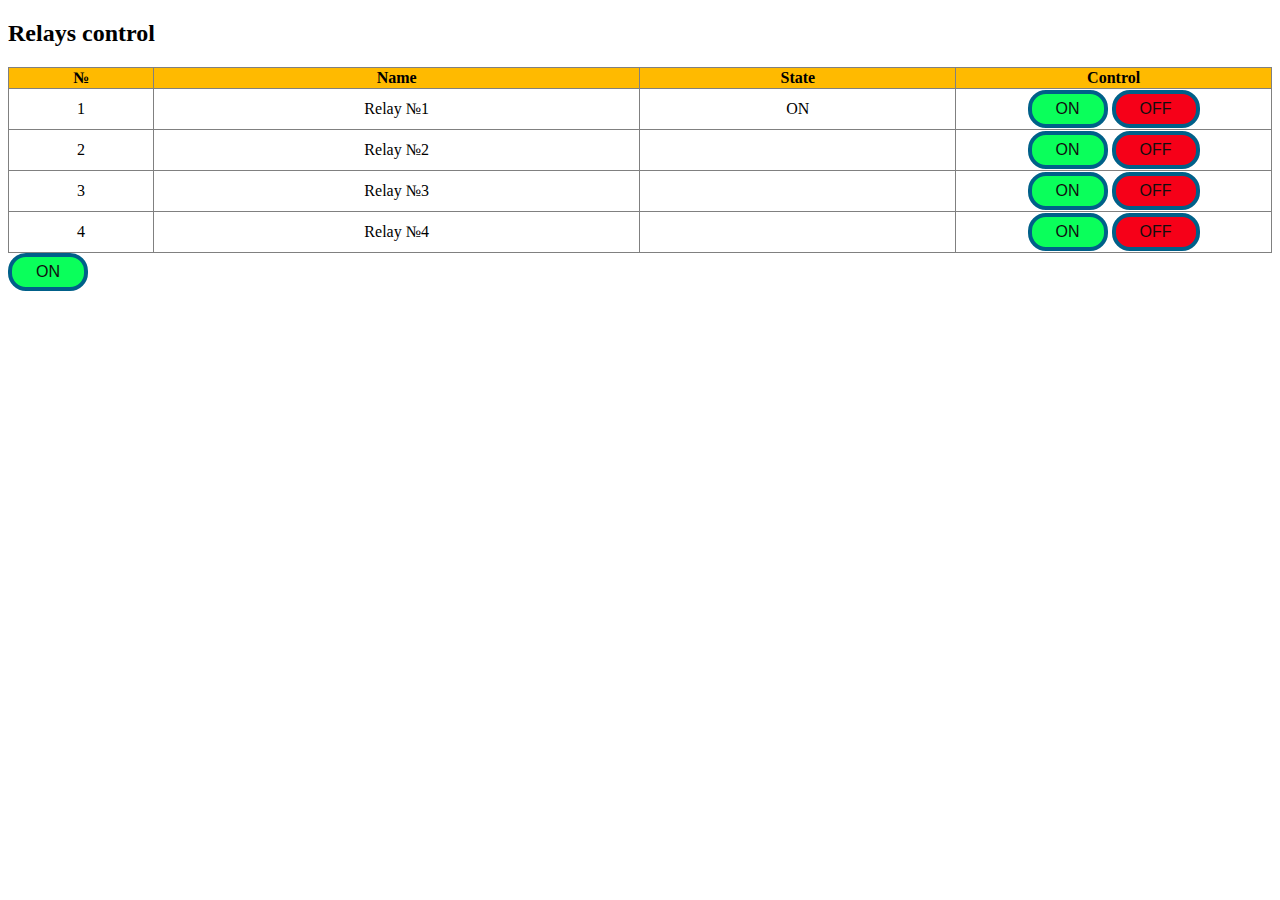
==== web/WebClient/web-site/index.html @ 6682f7b0 "First commit" ====
<!DOCTYPE html>
<html lang="en">
<head>
    <meta charset="UTF-8">
<!--    <meta http-equiv="refresh" content="1">-->
    <title>Title</title>
    <script>
      function onClick(device, state) {
        var address = "192.168.1.203";
        var request = new XMLHttpRequest();
        request.open("GET", `http://${address}/${device}?params=${state}`, false);
        request.send(null);
<!--        request.send();-->
      }

      function onGetInfo() {
            alert("GetInfo");
            var xhr = new XMLHttpRequest();
            xhr.open('GET', 'http://192.168.1.203/relay1', false);
            xhr.send();

            if (xhr.status != 200) {
              alert( xhr.status + ': ' + xhr.statusText ); // пример вывода: 404: Not Found
            }
            else {
              alert( xhr.responseText ); // responseText -- текст ответа.
            }
      }
  </script>
</head>

<body>

<style>
.header {
    background-color: #FFBA00 !important;
    text-align: center;
}

.button_1674200952262 {
    display: inline-block !important;
    text-decoration: none !important;
    background-color: #0aff5b !important;
    color: #100e0e !important;
    border: 4px solid #006089 !important;
    border-radius: 18px !important;
    font-size: 16px !important;
    padding: 6px 24px !important;
    transition: all 0.6s ease !important;
}
.button_1674200952262:hover {
    text-decoration: none !important;
    background-color: #006089 !important;
    color: #ffeded !important;
    border-color: #006089 !important;
}
.buttonOff {
    display: inline-block !important;
    text-decoration: none !important;
    background-color: #F60018 !important;
    color: #100e0e !important;
    border: 4px solid #006089 !important;
    border-radius: 18px !important;
    font-size: 16px !important;
    padding: 6px 24px !important;
    transition: all 0.6s ease !important;
}
.buttonOff:hover {
    text-decoration: none !important;
    background-color: #006089 !important;
    color: #ffeded !important;
    border-color: #006089 !important;
}
</style>

<form>
<h2>Relays control</h2>
<table style="border-collapse: collapse; width: 100%;" border="1">
    <tbody>
    <tr>
        <td style="width: 11.4686%;" class="header"><strong>№</strong></td>
        <td style="width: 38.5314%;" class="header"><strong>Name</strong></td>
        <td style="width: 25%;" class="header"><strong>State</strong></td>
        <td style="width: 25%;" class="header"><strong>Control</strong></td>
    </tr>
    <tr>
        <td style="width: 11.4686%; text-align: center;">1</td>
        <td style="width: 38.5314%; text-align: center;">Relay №1</td>
        <td style="width: 25%; text-align: center;">ON</td>
        <td style="width: 25%; text-align: center;">
            <button type="button" id="r1_on" class="button_1674200952262" onClick="onClick('relay1', 1)">ON</button>
            <button type="button" id="r1_off" class="buttonOff" onClick="onClick('relay1', 0)">OFF</button>
        </td>
    </tr>
    <tr>
        <td style="width: 11.4686%; text-align: center;">2</td>
        <td style="width: 38.5314%; text-align: center;">Relay №2 </td>
        <td style="width: 25%; text-align: center;"></td>
        <td style="width: 25%; text-align: center;">
            <button type="button" id="r2_on" class="button_1674200952262" onClick="onClick('relay2', 1)">ON</button>
            <button type="button" id="r2_off" class="buttonOff" onClick="onClick('relay2', 0)">OFF</button>
        </td>
    </tr>
    <tr>
        <td style="width: 11.4686%; text-align: center;">3</td>
        <td style="width: 38.5314%; text-align: center;">Relay №3</td>
        <td style="width: 25%; text-align: center;"></td>
        <td style="width: 25%; text-align: center;">
            <button type="button" id="r3_on" class="button_1674200952262" onClick="onClick('relay3', 1)">ON</button>
            <button type="button" id="r3_off" class="buttonOff" onClick="onClick('relay3', 0)">OFF</button>
        </td>
    </tr>
    <tr>
        <td style="width: 11.4686%; text-align: center;">4</td>
        <td style="width: 38.5314%; text-align: center;">Relay №4</td>
        <td style="width: 25%; text-align: center;"></td>
        <td style="width: 25%; text-align: center;">
            <button type="button" id="r4_on" class="button_1674200952262" onClick="onClick('relay4', 1)">ON</button>
            <button type="button" id="r4_off" class="buttonOff" onClick="onClick('relay4', 0)">OFF</button>
        </td>
    </tr>
    </tbody>
</table>
</form>

<form>
    <button type="button" id="btnInfo" class="button_1674200952262" onClick="onGetInfo()">ON</button>
</form>


</body>

</html>
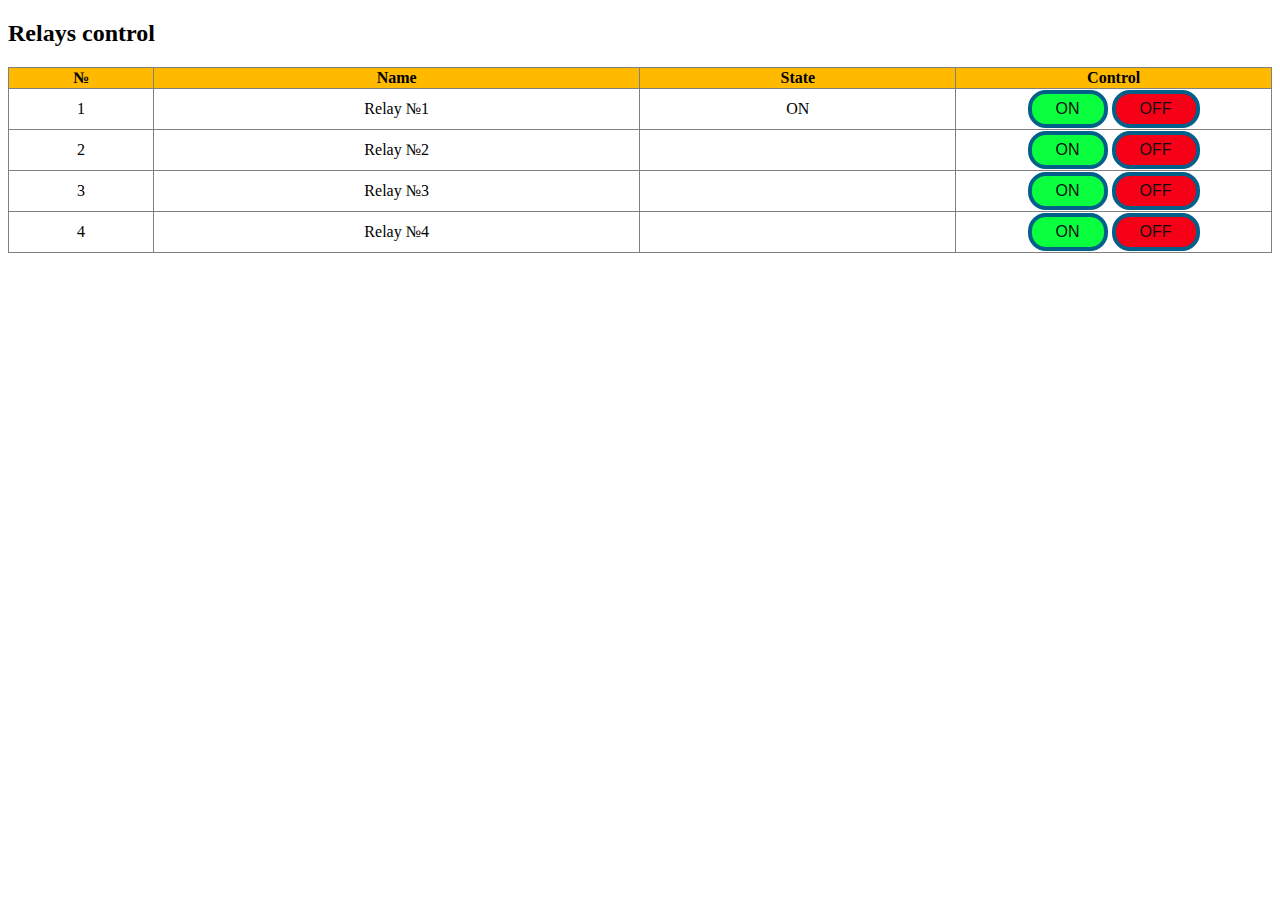
==== commit 76e0d800: "css is separated in different file" ====
--- a/web/WebClient/web-site/index.html
+++ b/web/WebClient/web-site/index.html
@@ -4,75 +4,18 @@
     <meta charset="UTF-8">
 <!--    <meta http-equiv="refresh" content="1">-->
     <title>Title</title>
+    <link rel="stylesheet" type="text/css" href="./styles/styles.css">
     <script>
       function onClick(device, state) {
         var address = "192.168.1.203";
         var request = new XMLHttpRequest();
         request.open("GET", `http://${address}/${device}?params=${state}`, false);
-        request.send(null);
-<!--        request.send();-->
-      }
-
-      function onGetInfo() {
-            alert("GetInfo");
-            var xhr = new XMLHttpRequest();
-            xhr.open('GET', 'http://192.168.1.203/relay1', false);
-            xhr.send();
-
-            if (xhr.status != 200) {
-              alert( xhr.status + ': ' + xhr.statusText ); // пример вывода: 404: Not Found
-            }
-            else {
-              alert( xhr.responseText ); // responseText -- текст ответа.
-            }
+        request.send();
       }
   </script>
 </head>
 
 <body>
-
-<style>
-.header {
-    background-color: #FFBA00 !important;
-    text-align: center;
-}
-
-.button_1674200952262 {
-    display: inline-block !important;
-    text-decoration: none !important;
-    background-color: #0aff5b !important;
-    color: #100e0e !important;
-    border: 4px solid #006089 !important;
-    border-radius: 18px !important;
-    font-size: 16px !important;
-    padding: 6px 24px !important;
-    transition: all 0.6s ease !important;
-}
-.button_1674200952262:hover {
-    text-decoration: none !important;
-    background-color: #006089 !important;
-    color: #ffeded !important;
-    border-color: #006089 !important;
-}
-.buttonOff {
-    display: inline-block !important;
-    text-decoration: none !important;
-    background-color: #F60018 !important;
-    color: #100e0e !important;
-    border: 4px solid #006089 !important;
-    border-radius: 18px !important;
-    font-size: 16px !important;
-    padding: 6px 24px !important;
-    transition: all 0.6s ease !important;
-}
-.buttonOff:hover {
-    text-decoration: none !important;
-    background-color: #006089 !important;
-    color: #ffeded !important;
-    border-color: #006089 !important;
-}
-</style>
-
 <form>
 <h2>Relays control</h2>
 <table style="border-collapse: collapse; width: 100%;" border="1">
@@ -122,12 +65,6 @@
     </tbody>
 </table>
 </form>
-
-<form>
-    <button type="button" id="btnInfo" class="button_1674200952262" onClick="onGetInfo()">ON</button>
-</form>
-
-
 </body>
 
 </html>--- a/web/WebClient/web-site/styles/styles.css
+++ b/web/WebClient/web-site/styles/styles.css
@@ -0,0 +1,40 @@
+
+.header {
+    background-color: #FFBA00 !important;
+    text-align: center;
+}
+
+.button_1674200952262 {
+    display: inline-block !important;
+    text-decoration: none !important;
+    background-color: #0aff3f !important;
+    color: #100e0e !important;
+    border: 4px solid #006089 !important;
+    border-radius: 18px !important;
+    font-size: 16px !important;
+    padding: 6px 24px !important;
+    transition: all 0.6s ease !important;
+}
+.button_1674200952262:hover {
+    text-decoration: none !important;
+    background-color: #006089 !important;
+    color: #ffeded !important;
+    border-color: #006089 !important;
+}
+.buttonOff {
+    display: inline-block !important;
+    text-decoration: none !important;
+    background-color: #F60018 !important;
+    color: #100e0e !important;
+    border: 4px solid #006089 !important;
+    border-radius: 18px !important;
+    font-size: 16px !important;
+    padding: 6px 24px !important;
+    transition: all 0.6s ease !important;
+}
+.buttonOff:hover {
+    text-decoration: none !important;
+    background-color: #006089 !important;
+    color: #ffeded !important;
+    border-color: #006089 !important;
+}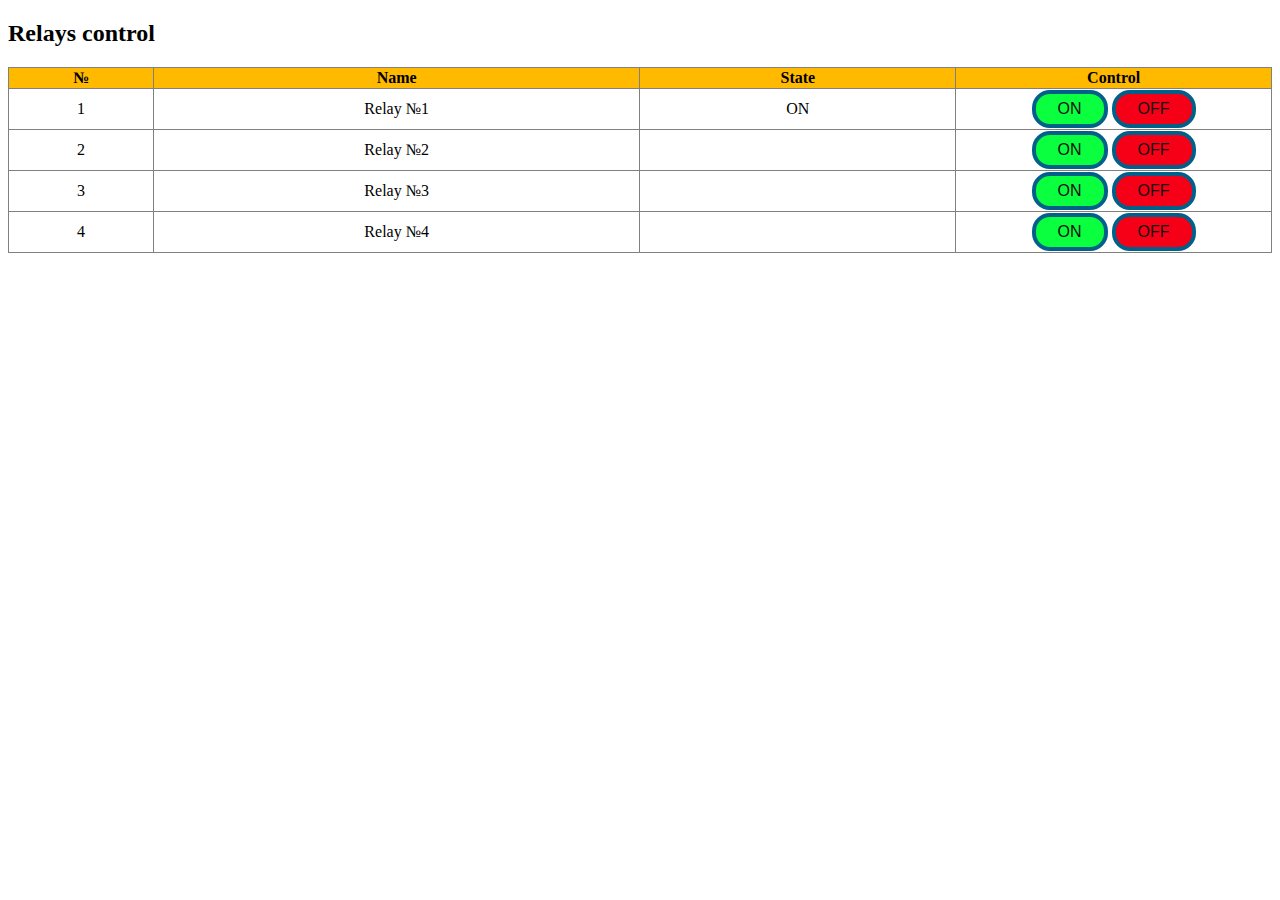
==== commit 2fab5a63: "Relay status display implemented" ====
--- a/web/WebClient/web-site/index.html
+++ b/web/WebClient/web-site/index.html
@@ -6,11 +6,80 @@
     <title>Title</title>
     <link rel="stylesheet" type="text/css" href="./styles/styles.css">
     <script>
-      function onClick(device, state) {
+    //   function onClick(device, state) {
+    //     var address = "192.168.1.203";
+    //     var request = new XMLHttpRequest();
+    //     request.open("GET", `http://${address}/${device}?params=${state}`, false);
+    //     request.send();
+    //   }
+
+    //   function getInfo(device) {
+    //     var address = "192.168.1.203";
+
+    //     const url = `http://${address}/relay1`;
+    //     fetch(url, {
+    //         mode: 'cors' 
+    //     })
+    //     .then((response) => {
+    //         console.log("--- response ---");
+    //         return response.json();
+    //     })
+    //     .then((data) => {
+    //         console.log("--- data ---");
+    //         console.log(data);
+    //         let authors = data;
+
+    //         console.log(`State: ${authors.return_value}`)
+    //         if (1 == authors.return_value) {
+    //             console.log("ON");
+    //             document.getElementById("lamp1").textContent = "ON";
+    //         }
+    //         else {
+    //             console.log("OFF");
+    //             document.getElementById("lamp1").textContent = "OFF";
+    //         }
+    //     })
+    //     .catch(function(error) {
+    //         console.log("--- error ---");
+    //         console.log(error);
+    //     });
+    //   }
+
+      function setRelayState(device, lamp, state=undefined) {
         var address = "192.168.1.203";
-        var request = new XMLHttpRequest();
-        request.open("GET", `http://${address}/${device}?params=${state}`, false);
-        request.send();
+
+        const url_set = `http://${address}/${device}?params=${state}`;
+        const url_get = `http://${address}/${device}`;
+        
+        let url = url_get;
+        if (1 == state || 0 == state) {
+            url = url_set;
+        }
+        console.log(url);
+
+        fetch(url, {
+            mode: 'cors' 
+        })
+        .then((response) => {
+            return response.json();
+        })
+        .then((data) => {
+            console.log(data);
+            let authors = data;
+
+            console.log(`State: ${authors.return_value}`)
+            console.log(lamp);
+            if (1 == authors.return_value) {
+                document.getElementById(lamp).textContent = "ON";
+            }
+            else {
+                document.getElementById(lamp).textContent = "OFF";
+            }
+        })
+        .catch(function(error) {
+            console.log("--- error ---");
+            console.log(error);
+        });
       }
   </script>
 </head>
@@ -29,42 +98,48 @@
     <tr>
         <td style="width: 11.4686%; text-align: center;">1</td>
         <td style="width: 38.5314%; text-align: center;">Relay №1</td>
-        <td style="width: 25%; text-align: center;">ON</td>
+        <td id="lamp1" style="width: 25%; text-align: center;">ON</td>
         <td style="width: 25%; text-align: center;">
-            <button type="button" id="r1_on" class="button_1674200952262" onClick="onClick('relay1', 1)">ON</button>
-            <button type="button" id="r1_off" class="buttonOff" onClick="onClick('relay1', 0)">OFF</button>
+            <button type="button" id="r1_on" class="button_1674200952262" onClick="setRelayState('relay1', 'lamp1', 1)">ON</button>
+            <button type="button" id="r1_off" class="buttonOff" onClick="setRelayState('relay1', 'lamp1', 0)">OFF</button>
         </td>
     </tr>
     <tr>
         <td style="width: 11.4686%; text-align: center;">2</td>
         <td style="width: 38.5314%; text-align: center;">Relay №2 </td>
-        <td style="width: 25%; text-align: center;"></td>
+        <td id="lamp2" style="width: 25%; text-align: center;"></td>
         <td style="width: 25%; text-align: center;">
-            <button type="button" id="r2_on" class="button_1674200952262" onClick="onClick('relay2', 1)">ON</button>
-            <button type="button" id="r2_off" class="buttonOff" onClick="onClick('relay2', 0)">OFF</button>
+            <button type="button" id="r2_on" class="button_1674200952262" onClick="setRelayState('relay2', 'lamp2', 1)">ON</button>
+            <button type="button" id="r2_off" class="buttonOff" onClick="setRelayState('relay2', 'lamp2', 0)">OFF</button>
         </td>
     </tr>
     <tr>
         <td style="width: 11.4686%; text-align: center;">3</td>
         <td style="width: 38.5314%; text-align: center;">Relay №3</td>
-        <td style="width: 25%; text-align: center;"></td>
+        <td id="lamp3" style="width: 25%; text-align: center;"></td>
         <td style="width: 25%; text-align: center;">
-            <button type="button" id="r3_on" class="button_1674200952262" onClick="onClick('relay3', 1)">ON</button>
-            <button type="button" id="r3_off" class="buttonOff" onClick="onClick('relay3', 0)">OFF</button>
+            <button type="button" id="r3_on" class="button_1674200952262" onClick="setRelayState('relay3', 'lamp3', 1)">ON</button>
+            <button type="button" id="r3_off" class="buttonOff" onClick="setRelayState('relay3', 'lamp3', 0)">OFF</button>
         </td>
     </tr>
     <tr>
         <td style="width: 11.4686%; text-align: center;">4</td>
         <td style="width: 38.5314%; text-align: center;">Relay №4</td>
-        <td style="width: 25%; text-align: center;"></td>
+        <td id="lamp4" style="width: 25%; text-align: center;"></td>
         <td style="width: 25%; text-align: center;">
-            <button type="button" id="r4_on" class="button_1674200952262" onClick="onClick('relay4', 1)">ON</button>
-            <button type="button" id="r4_off" class="buttonOff" onClick="onClick('relay4', 0)">OFF</button>
+            <button type="button" id="r4_on" class="button_1674200952262" onClick="setRelayState('relay4', 'lamp4', 1)">ON</button>
+            <button type="button" id="r4_off" class="buttonOff" onClick="setRelayState('relay4', 'lamp4', 0)">OFF</button>
         </td>
     </tr>
     </tbody>
 </table>
 </form>
+<script>
+    setRelayState('relay1', 'lamp1');
+    setRelayState('relay2', 'lamp2');
+    setRelayState('relay3', 'lamp3');
+    setRelayState('relay4', 'lamp4');
+</script>
 </body>
 
 </html>--- a/web/WebClient/web-site/styles/styles.css
+++ b/web/WebClient/web-site/styles/styles.css
@@ -12,7 +12,7 @@
     border: 4px solid #006089 !important;
     border-radius: 18px !important;
     font-size: 16px !important;
-    padding: 6px 24px !important;
+    padding: 6px 22px !important;
     transition: all 0.6s ease !important;
 }
 .button_1674200952262:hover {
@@ -29,7 +29,7 @@
     border: 4px solid #006089 !important;
     border-radius: 18px !important;
     font-size: 16px !important;
-    padding: 6px 24px !important;
+    padding: 6px 22px !important;
     transition: all 0.6s ease !important;
 }
 .buttonOff:hover {
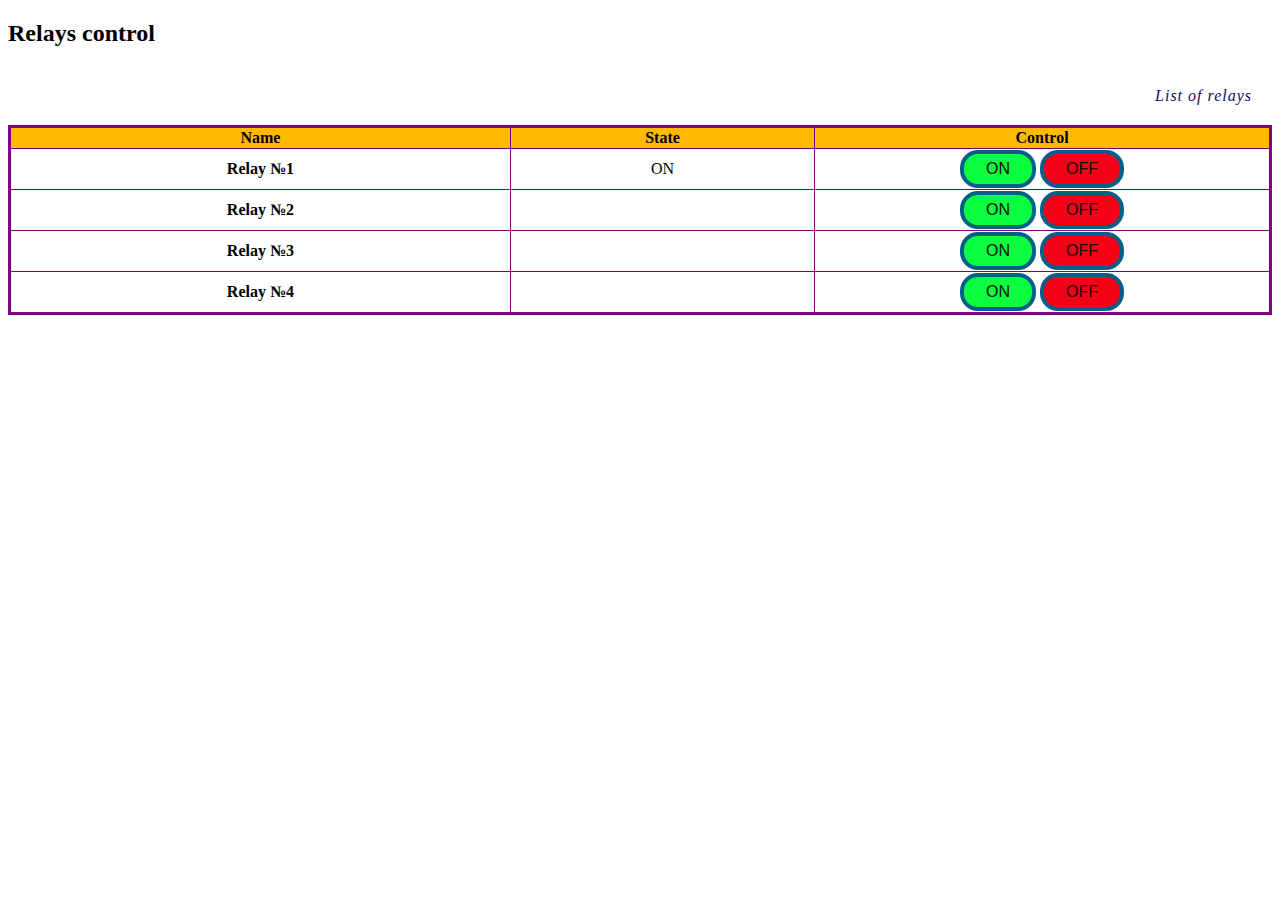
==== commit 46f5980a: "changes styles" ====
--- a/web/WebClient/web-site/index.html
+++ b/web/WebClient/web-site/index.html
@@ -5,141 +5,55 @@
 <!--    <meta http-equiv="refresh" content="1">-->
     <title>Title</title>
     <link rel="stylesheet" type="text/css" href="./styles/styles.css">
-    <script>
-    //   function onClick(device, state) {
-    //     var address = "192.168.1.203";
-    //     var request = new XMLHttpRequest();
-    //     request.open("GET", `http://${address}/${device}?params=${state}`, false);
-    //     request.send();
-    //   }
-
-    //   function getInfo(device) {
-    //     var address = "192.168.1.203";
-
-    //     const url = `http://${address}/relay1`;
-    //     fetch(url, {
-    //         mode: 'cors' 
-    //     })
-    //     .then((response) => {
-    //         console.log("--- response ---");
-    //         return response.json();
-    //     })
-    //     .then((data) => {
-    //         console.log("--- data ---");
-    //         console.log(data);
-    //         let authors = data;
-
-    //         console.log(`State: ${authors.return_value}`)
-    //         if (1 == authors.return_value) {
-    //             console.log("ON");
-    //             document.getElementById("lamp1").textContent = "ON";
-    //         }
-    //         else {
-    //             console.log("OFF");
-    //             document.getElementById("lamp1").textContent = "OFF";
-    //         }
-    //     })
-    //     .catch(function(error) {
-    //         console.log("--- error ---");
-    //         console.log(error);
-    //     });
-    //   }
-
-      function setRelayState(device, lamp, state=undefined) {
-        var address = "192.168.1.203";
-
-        const url_set = `http://${address}/${device}?params=${state}`;
-        const url_get = `http://${address}/${device}`;
-        
-        let url = url_get;
-        if (1 == state || 0 == state) {
-            url = url_set;
-        }
-        console.log(url);
-
-        fetch(url, {
-            mode: 'cors' 
-        })
-        .then((response) => {
-            return response.json();
-        })
-        .then((data) => {
-            console.log(data);
-            let authors = data;
-
-            console.log(`State: ${authors.return_value}`)
-            console.log(lamp);
-            if (1 == authors.return_value) {
-                document.getElementById(lamp).textContent = "ON";
-            }
-            else {
-                document.getElementById(lamp).textContent = "OFF";
-            }
-        })
-        .catch(function(error) {
-            console.log("--- error ---");
-            console.log(error);
-        });
-      }
-  </script>
+    <script src="./scripts/rest_client.js"></script>   
 </head>
 
 <body>
 <form>
 <h2>Relays control</h2>
-<table style="border-collapse: collapse; width: 100%;" border="1">
+<table border="2">
+    <caption>List of relays</caption>
+    <thead class="header">
+        <th scope="col">Name</th>
+        <th scope="col">State</th>
+        <th scope="col">Control</th>
+    </thead>
     <tbody>
     <tr>
-        <td style="width: 11.4686%;" class="header"><strong>№</strong></td>
-        <td style="width: 38.5314%;" class="header"><strong>Name</strong></td>
-        <td style="width: 25%;" class="header"><strong>State</strong></td>
-        <td style="width: 25%;" class="header"><strong>Control</strong></td>
-    </tr>
-    <tr>
-        <td style="width: 11.4686%; text-align: center;">1</td>
-        <td style="width: 38.5314%; text-align: center;">Relay №1</td>
+        <th scope="row">Relay №1</th>
         <td id="lamp1" style="width: 25%; text-align: center;">ON</td>
         <td style="width: 25%; text-align: center;">
-            <button type="button" id="r1_on" class="button_1674200952262" onClick="setRelayState('relay1', 'lamp1', 1)">ON</button>
-            <button type="button" id="r1_off" class="buttonOff" onClick="setRelayState('relay1', 'lamp1', 0)">OFF</button>
+            <button type="button" id="r1_on" class="button_1674200952262" onClick="relayState('relay1', 'lamp1', 1)">ON</button>
+            <button type="button" id="r1_off" class="buttonOff" onClick="relayState('relay1', 'lamp1', 0)">OFF</button>
         </td>
     </tr>
     <tr>
-        <td style="width: 11.4686%; text-align: center;">2</td>
-        <td style="width: 38.5314%; text-align: center;">Relay №2 </td>
+        <th scope="row">Relay №2</th>
         <td id="lamp2" style="width: 25%; text-align: center;"></td>
         <td style="width: 25%; text-align: center;">
-            <button type="button" id="r2_on" class="button_1674200952262" onClick="setRelayState('relay2', 'lamp2', 1)">ON</button>
-            <button type="button" id="r2_off" class="buttonOff" onClick="setRelayState('relay2', 'lamp2', 0)">OFF</button>
+            <button type="button" id="r2_on" class="button_1674200952262" onClick="relayState('relay2', 'lamp2', 1)">ON</button>
+            <button type="button" id="r2_off" class="buttonOff" onClick="relayState('relay2', 'lamp2', 0)">OFF</button>
         </td>
     </tr>
     <tr>
-        <td style="width: 11.4686%; text-align: center;">3</td>
-        <td style="width: 38.5314%; text-align: center;">Relay №3</td>
+        <th scope="row">Relay №3</th>
         <td id="lamp3" style="width: 25%; text-align: center;"></td>
         <td style="width: 25%; text-align: center;">
-            <button type="button" id="r3_on" class="button_1674200952262" onClick="setRelayState('relay3', 'lamp3', 1)">ON</button>
-            <button type="button" id="r3_off" class="buttonOff" onClick="setRelayState('relay3', 'lamp3', 0)">OFF</button>
+            <button type="button" id="r3_on" class="button_1674200952262" onClick="relayState('relay3', 'lamp3', 1)">ON</button>
+            <button type="button" id="r3_off" class="buttonOff" onClick="relayState('relay3', 'lamp3', 0)">OFF</button>
         </td>
     </tr>
     <tr>
-        <td style="width: 11.4686%; text-align: center;">4</td>
-        <td style="width: 38.5314%; text-align: center;">Relay №4</td>
+        <th scope="row">Relay №4</th>
         <td id="lamp4" style="width: 25%; text-align: center;"></td>
         <td style="width: 25%; text-align: center;">
-            <button type="button" id="r4_on" class="button_1674200952262" onClick="setRelayState('relay4', 'lamp4', 1)">ON</button>
-            <button type="button" id="r4_off" class="buttonOff" onClick="setRelayState('relay4', 'lamp4', 0)">OFF</button>
+            <button type="button" id="r4_on" class="button_1674200952262" onClick="relayState('relay4', 'lamp4', 1)">ON</button>
+            <button type="button" id="r4_off" class="buttonOff" onClick="relayState('relay4', 'lamp4', 0)">OFF</button>
         </td>
     </tr>
     </tbody>
 </table>
 </form>
-<script>
-    setRelayState('relay1', 'lamp1');
-    setRelayState('relay2', 'lamp2');
-    setRelayState('relay3', 'lamp3');
-    setRelayState('relay4', 'lamp4');
-</script>
 </body>
 
 </html>--- a/web/WebClient/web-site/styles/styles.css
+++ b/web/WebClient/web-site/styles/styles.css
@@ -37,4 +37,36 @@
     background-color: #006089 !important;
     color: #ffeded !important;
     border-color: #006089 !important;
-}+}
+
+caption {
+    font-family: 'Rock Salt', cursive;
+    padding: 20px;
+    font-style: italic;
+    caption-side: top;
+    color: #210768;
+    text-align: right;
+    letter-spacing: 1px; 
+}
+
+table {
+    table-layout: fixed;
+    width: 100%;
+    border-collapse: collapse;
+    border: 3px solid purple;
+}
+
+/* typography */
+
+  
+  thead th:nth-child(1) {
+    width: 33%;
+  }
+  
+  thead th:nth-child(2) {
+    width: 20%;
+  }
+  
+  thead th:nth-child(3) {
+    width: 30%;
+  }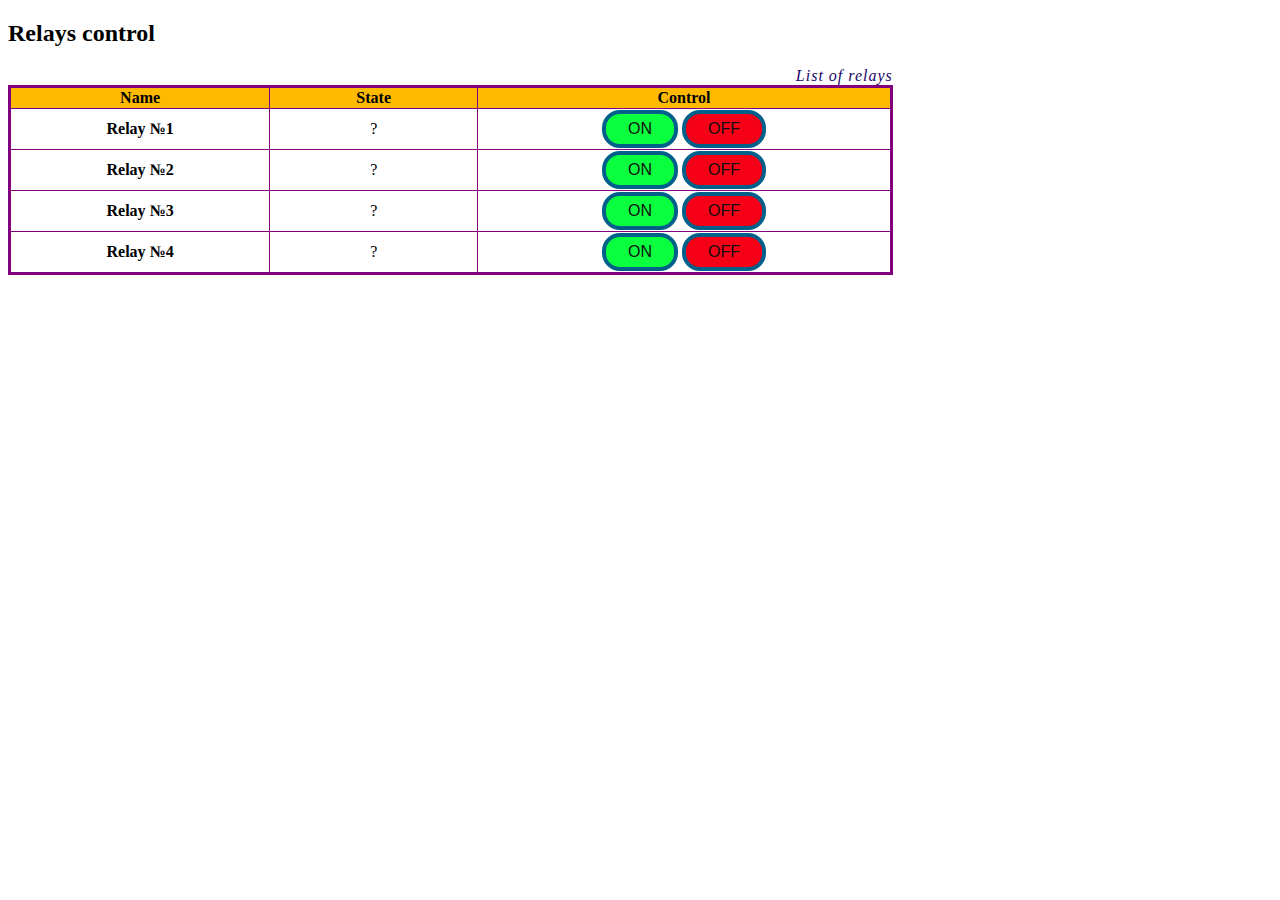
==== commit aa277034: "Improved styles, removed unnecessary" ====
--- a/web/WebClient/web-site/index.html
+++ b/web/WebClient/web-site/index.html
@@ -5,6 +5,7 @@
 <!--    <meta http-equiv="refresh" content="1">-->
     <title>Title</title>
     <link rel="stylesheet" type="text/css" href="./styles/styles.css">
+    <link rel="stylesheet" type="text/css" href="./styles/widgets.css">
     <script src="./scripts/rest_client.js"></script>   
 </head>
 
@@ -21,33 +22,33 @@
     <tbody>
     <tr>
         <th scope="row">Relay №1</th>
-        <td id="lamp1" style="width: 25%; text-align: center;">ON</td>
-        <td style="width: 25%; text-align: center;">
-            <button type="button" id="r1_on" class="button_1674200952262" onClick="relayState('relay1', 'lamp1', 1)">ON</button>
+        <td id="lamp1">?</td>
+        <td>
+            <button type="button" id="r1_on" class="buttonOn" onClick="relayState('relay1', 'lamp1', 1)">ON</button>
             <button type="button" id="r1_off" class="buttonOff" onClick="relayState('relay1', 'lamp1', 0)">OFF</button>
         </td>
     </tr>
     <tr>
         <th scope="row">Relay №2</th>
-        <td id="lamp2" style="width: 25%; text-align: center;"></td>
-        <td style="width: 25%; text-align: center;">
-            <button type="button" id="r2_on" class="button_1674200952262" onClick="relayState('relay2', 'lamp2', 1)">ON</button>
+        <td id="lamp2">?</td>
+        <td>
+            <button type="button" id="r2_on" class="buttonOn" onClick="relayState('relay2', 'lamp2', 1)">ON</button>
             <button type="button" id="r2_off" class="buttonOff" onClick="relayState('relay2', 'lamp2', 0)">OFF</button>
         </td>
     </tr>
     <tr>
         <th scope="row">Relay №3</th>
-        <td id="lamp3" style="width: 25%; text-align: center;"></td>
-        <td style="width: 25%; text-align: center;">
-            <button type="button" id="r3_on" class="button_1674200952262" onClick="relayState('relay3', 'lamp3', 1)">ON</button>
+        <td id="lamp3">?</td>
+        <td >
+            <button type="button" id="r3_on" class="buttonOn" onClick="relayState('relay3', 'lamp3', 1)">ON</button>
             <button type="button" id="r3_off" class="buttonOff" onClick="relayState('relay3', 'lamp3', 0)">OFF</button>
         </td>
     </tr>
     <tr>
         <th scope="row">Relay №4</th>
-        <td id="lamp4" style="width: 25%; text-align: center;"></td>
-        <td style="width: 25%; text-align: center;">
-            <button type="button" id="r4_on" class="button_1674200952262" onClick="relayState('relay4', 'lamp4', 1)">ON</button>
+        <td id="lamp4" >?</td>
+        <td>
+            <button type="button" id="r4_on" class="buttonOn" onClick="relayState('relay4', 'lamp4', 1)">ON</button>
             <button type="button" id="r4_off" class="buttonOff" onClick="relayState('relay4', 'lamp4', 0)">OFF</button>
         </td>
     </tr>
--- a/web/WebClient/web-site/styles/styles.css
+++ b/web/WebClient/web-site/styles/styles.css
@@ -4,44 +4,9 @@
     text-align: center;
 }
 
-.button_1674200952262 {
-    display: inline-block !important;
-    text-decoration: none !important;
-    background-color: #0aff3f !important;
-    color: #100e0e !important;
-    border: 4px solid #006089 !important;
-    border-radius: 18px !important;
-    font-size: 16px !important;
-    padding: 6px 22px !important;
-    transition: all 0.6s ease !important;
-}
-.button_1674200952262:hover {
-    text-decoration: none !important;
-    background-color: #006089 !important;
-    color: #ffeded !important;
-    border-color: #006089 !important;
-}
-.buttonOff {
-    display: inline-block !important;
-    text-decoration: none !important;
-    background-color: #F60018 !important;
-    color: #100e0e !important;
-    border: 4px solid #006089 !important;
-    border-radius: 18px !important;
-    font-size: 16px !important;
-    padding: 6px 22px !important;
-    transition: all 0.6s ease !important;
-}
-.buttonOff:hover {
-    text-decoration: none !important;
-    background-color: #006089 !important;
-    color: #ffeded !important;
-    border-color: #006089 !important;
-}
-
 caption {
     font-family: 'Rock Salt', cursive;
-    padding: 20px;
+    /* padding: 20px; */
     font-style: italic;
     caption-side: top;
     color: #210768;
@@ -51,22 +16,22 @@
 
 table {
     table-layout: fixed;
-    width: 100%;
+    width: 70%;
     border-collapse: collapse;
     border: 3px solid purple;
+    text-align: center;
 }
 
-/* typography */
-
+thead th:nth-child(1) {
+    width: 25%;
+    text-align: center;
+}
   
-  thead th:nth-child(1) {
-    width: 33%;
-  }
+thead th:nth-child(2) {
+    width: 20%;
+    text-align: center;
+}
   
-  thead th:nth-child(2) {
-    width: 20%;
-  }
-  
-  thead th:nth-child(3) {
-    width: 30%;
-  }+thead th:nth-child(3) {
+    width: 40%;
+}--- a/web/WebClient/web-site/styles/widgets.css
+++ b/web/WebClient/web-site/styles/widgets.css
@@ -0,0 +1,49 @@
+/* -------- Buttons -------- */
+
+.buttonOn {
+    display: inline-block !important;
+    text-decoration: none !important;
+    background-color: #0aff3f !important;
+    color: #0f100e !important;
+    border: 4px solid #006089 !important;
+    border-radius: 18px !important;
+    font-size: 16px !important;
+    padding: 6px 22px !important;
+    transition: all 0.6s ease !important;
+}
+.buttonOn:hover {
+    text-decoration: none !important;
+    background-color: #006089 !important;
+    color: #ffeded !important;
+    border-color: #006089 !important;
+}
+
+.buttonOn:disabled {
+    opacity: 0.7;
+    background-color: #71797c !important;
+    color: #0a0a0a !important;
+}
+
+.buttonOff {
+    display: inline-block !important;
+    text-decoration: none !important;
+    background-color: #F60018 !important;
+    color: #100e0e !important;
+    border: 4px solid #006089 !important;
+    border-radius: 18px !important;
+    font-size: 16px !important;
+    padding: 6px 22px !important;
+    transition: all 0.6s ease !important;
+}
+.buttonOff:hover {
+    text-decoration: none !important;
+    background-color: #006089 !important;
+    color: #ffeded !important;
+    border-color: #006089 !important;
+}
+
+.buttonOff:disabled {
+    opacity: 0.7;
+    background-color: #71797c !important;
+    color: #0a0a0a !important;
+}